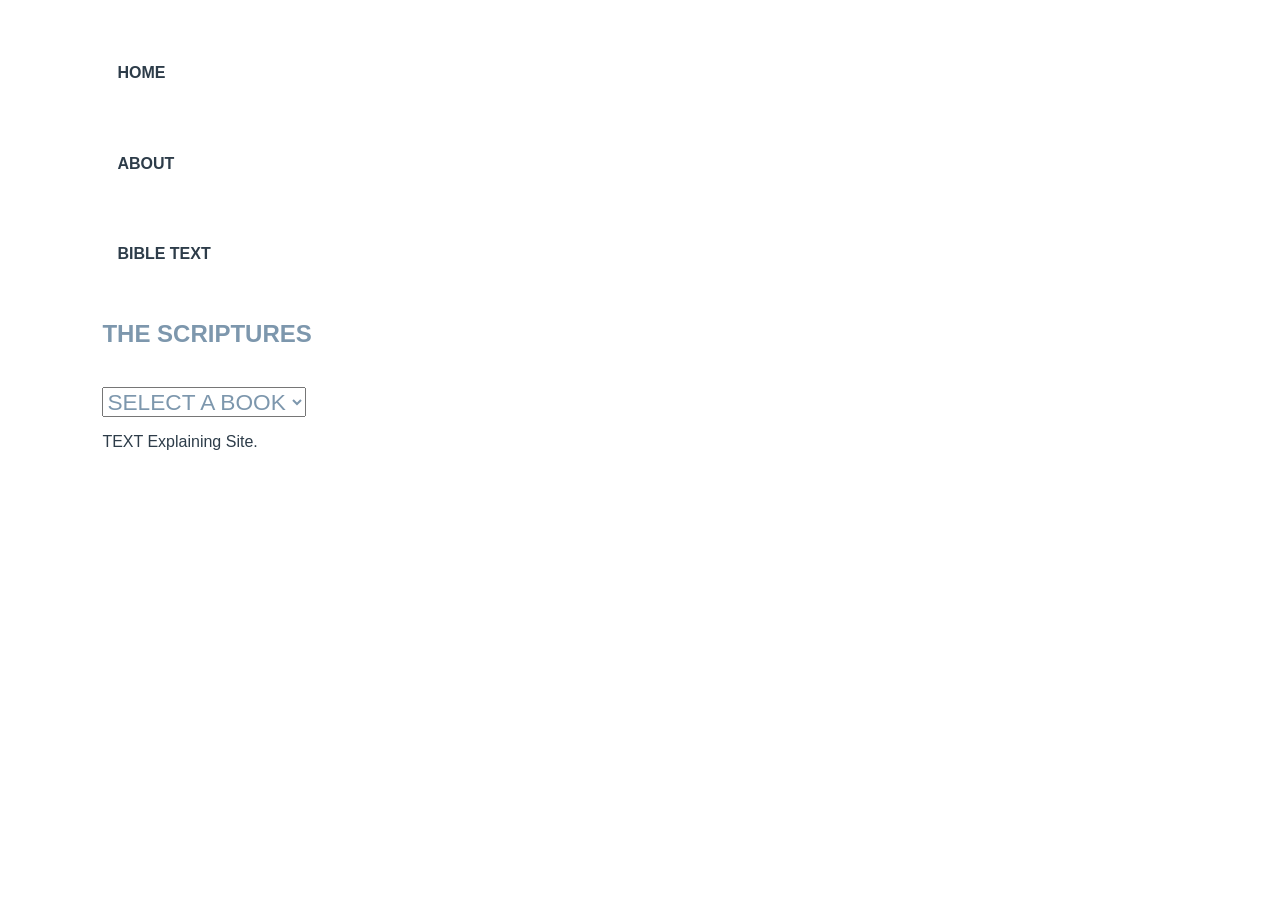
==== about.html @ 81dc3ba9 "Add files via upload" ====
<!doctype html>
<html>
	<head>
		<meta charset="utf-8"/>
		<meta name="viewport" content="width=device-width,initial-scale=1" />
		<link rel="stylesheet" href="css/style.css">
		<link rel="stylesheet" href="css/bootstrap/css/bootstrap.css">
		<link rel="stylesheet" href="css/font-awesome-4.7.0/css/font-awesome.min.css">
		<link rel="icon" type="image/png" href="http://zurafuse.com/images/zurlogo.ico"/>		
		<title>NAMES OF GOD EDITION OF THE KING JAMES</title>
	</head>
	<body>
		<section class="container-fluid">
			<div class="row social-links2">
				<div class="col-sm-4 no-padding">
					<a class="no-dec" href="index.html" target="_self">
						<div class="social-icons social-padding">
							<i class="fa fa-home fa-3x home"></i>
							<h4 class="side-menu">HOME</h4>
						</div>
					</a>				
				</div>
				<div class="col-sm-4 no-padding">
					<a class="no-dec" href="about.html" target="_self">
						<div class="social-icons social-padding">
							<i class="fa fa-info fa-3x info"></i>
							<h4 class="side-menu">ABOUT</h4>
						</div>
					</a>					
				</div>
				<div class="col-sm-4 no-padding">
					<a class="no-dec" href="bible.html?all" target="_self">
						<div class="social-icons social-padding">
							<i class="fa fa-book fa-3x book"></i>
							<h4 class="side-menu">BIBLE TEXT</h4>
						</div>
					</a>
				</div>
			</div>
		</section>
		<section class="container-fluid">
		<div class="row">
		<div class="col-sm-2">
			<div class="row top-padding social-links1">
				<aside>
					<a class="no-dec" href="index.html" target="_self">
						<div class="social-icons social-padding">
							<i class="fa fa-home fa-3x home"></i>
							<h4 class="side-menu">HOME</h4>
						</div>
					</a>
					<a class="no-dec" href="about.html" target="_self">
						<div class="social-icons social-padding">
							<i class="fa fa-info fa-3x info"></i>
							<h4 class="side-menu">ABOUT</h4>
						</div>
					</a>
					<a class="no-dec" href="bible.html?all" target="_self">
						<div class="social-icons social-padding">
							<i class="fa fa-book fa-3x book"></i>
							<h4 class="side-menu">BIBLE TEXT</h4>
						</div>
					</a>
				</aside>
			</div>		
		</div>
		<div class="col-sm-10">
			<div class="row">
				<div class="col-sm-5">
					<h1 class="lightGrey">THE SCRIPTURES</h1>
				</div>
				<div class="col-sm-5 bible-dropdown" >
					<select class="lightGrey bible-menu">
						<option>SELECT A BOOK</option>
					</select>
				</div>
			</div>
			<div class="row">
				<div class="col-sm-10">
					<p>TEXT Explaining Site.</p>
				</div>
				
			</div>
		</div>
		</div>
		</section>
		<script src = "js/jquery.js"></script>
		<script src = "css/bootstrap/js/bootstrap.min.js"></script>	
		<script src = "js/NewTestament.js"></script>
		<script src = "js/Prophets.js"></script>
		<script src = "js/Psalms.js"></script>
		<script src = "js/Torah.js"></script>
		<script src = "js/Gospels.js"></script>
		<script src = "js/jquery.js"></script>
		<script src = "js/Ketuvim.js"></script>
		<script src = "js/app.js"></script>
	</body>
</html>
---- css/style.css ----
* {
	-webkit-box-sixing: border-box;
	-moz-box-sizing: border-box;
	-ms-box-sizing: border-box;
	box-sizing: border-box;
	font-family: "Lato", sans-serif;
	color: #2d3c49;
 /* outline: 1px solid red !important; */
}

body {
	margin-left: 8%;
	margin-right: 8%;
}

.bible-menu {
	font-size: 17pt;
}

.bible-dropdown {
	padding-top: 20px;
}

.link-color {
	color: #2d3c49 !important;
}

.header-bottom-border {
	margin-top: 0;
	padding-bottom: 5px;
	border-bottom: solid;
	border-color: #7d97ad;
}


.side-menu {
	color: #2d3c49;
	text-decoration: none;
}

.head-align {
	text-align: right;
}

.top-padding {
	padding-top: 20px;
}

.social-padding {
	padding: 15px 5px 15px 15px;
}

.pad-my-stuff {
	padding: 3px;
}

.pad-my-stuff2 {
	padding: 9px;
}

.lightGrey {
	color: #7d97ad;
}

.pic-desc {
	font-size: 20pt;
	text-align: center;
	color: #2d3c49;
}

.pic-desc > a {
	color: #2d3c49;
}

.pic-link {
	text-align: center;
	padding-bottom: 30px;
	font-size: 12pt;
	word-wrap: break-word;
}

.pic-link > a {
	color: #2d3c49 !important;
}

.icons {
	border: solid 5px;
	border-color: white;
}

.icons:hover {
	border: solid 5px;
	border-color: #02b3e4;
}

.social-icons {
	background-color: white;
	text-decoration: none;
}

.social-icons:hover {
	background-color: #ddd;
}

.no-dec {
	text-decoration: none !important;
}

.social-links1 {
	display: flex;
}

.social-links2 {
	display: none;
}

.no-padding {
	padding: 0 !important;
	margin: 0 3px !important;
}

@media screen and (max-width: 480px)
{
	body {
		margin-left: 0;
		margin-right: 0;
		max-width: 94%;
	}
	
	.bible-dropdown {
		padding-top: 2px;
	}
	
	.head-align {
		text-align: left;
		font-size: 16pt;
	}

	.social-links1 {
		display: none;
	}
	
	.social-links2 {
		display: flex;
	}

	.icons {
		border: solid 5px;
		border-color: white;
		width: 75%;
	}

	.icons:hover {
		border: solid 5px;
		border-color: #02b3e4;
	}
	
}

@media screen and (min-width: 481px) and (max-width: 767px)
{
	body {
		margin-left: 4%;
		margin-right: 4%;
	}
	
	.bible-dropdown {
		padding-top: 2px;
	}

	.head-align {
		text-align: left;
	}

	.social-links1 {
		display: none;
	}
	
	.social-links2 {
		display: flex;
	}
	
		.icons {
		border: solid 5px;
		border-color: white;
		width: 80%;
	}

	.icons:hover {
		border: solid 5px;
		border-color: #02b3e4;
	}

}

@media screen and (min-width: 768px) and (max-width: 1024px)
{
	body {
		margin-left: 2%;
		margin-right: 2%;
	}

}
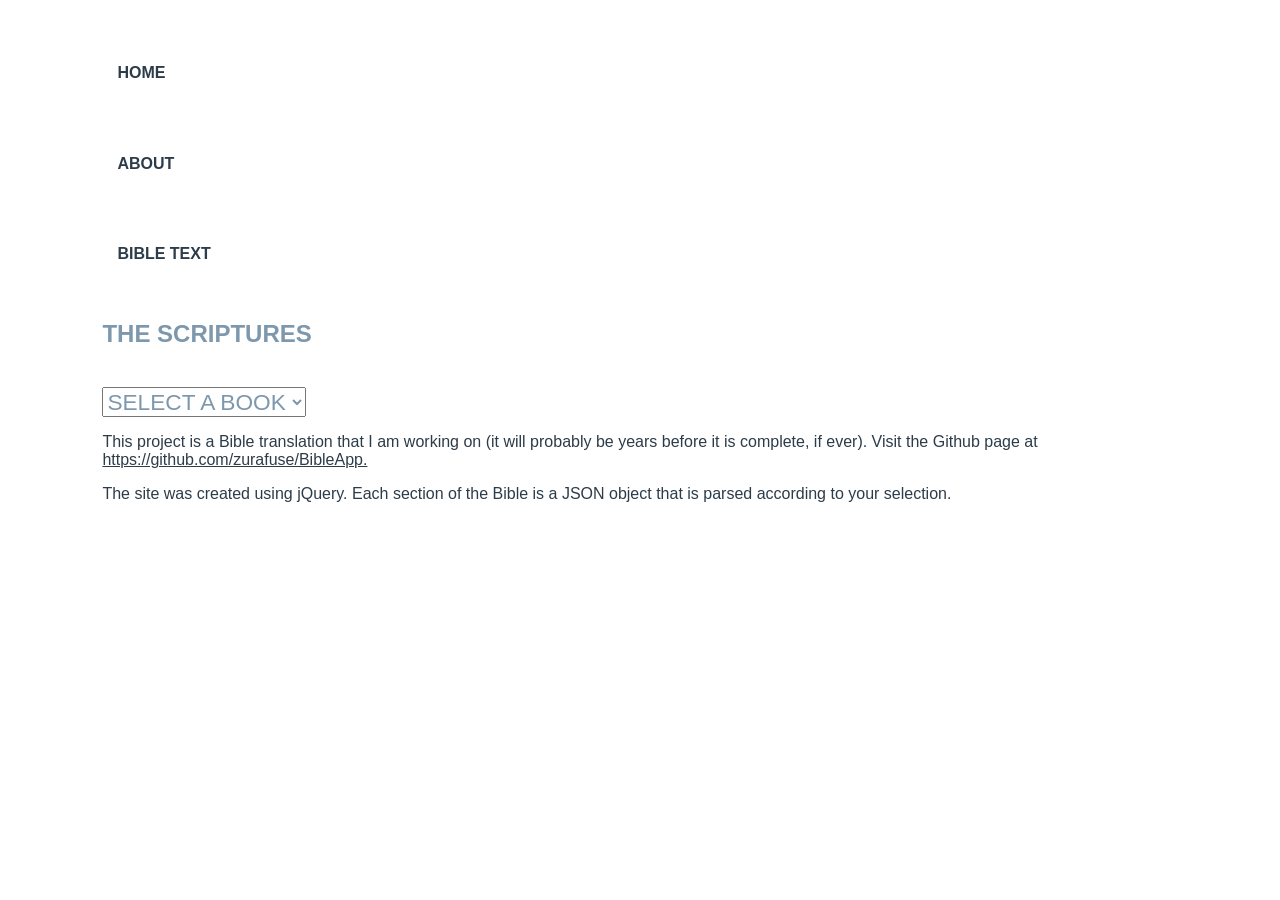
==== commit 4dfb1cab: "Add files via upload" ====
--- a/about.html
+++ b/about.html
@@ -77,7 +77,8 @@
 			</div>
 			<div class="row">
 				<div class="col-sm-10">
-					<p>TEXT Explaining Site.</p>
+					<p class="about-text">This project is a Bible translation that I am working on (it will probably be years before it is complete, if ever). Visit the Github page at <a href="https://github.com/zurafuse/BibleApp">https://github.com/zurafuse/BibleApp.</a></p>
+					<p class="about-text">The site was created using jQuery. Each section of the Bible is a JSON object that is parsed according to your selection.</p>
 				</div>
 				
 			</div>
--- a/css/style.css
+++ b/css/style.css
@@ -13,6 +13,49 @@
 	margin-right: 8%;
 }
 
+ul {
+	list-style-type:none;	
+}
+
+.books-class, .chapters, .verses, .previous, .next {
+	font-size: 16pt;
+}
+
+.verses {
+	padding-top: 8pt;	
+}
+
+.previous {
+	padding-top: 12pt;	
+	padding-bottom: 12pt;
+	font-weight: bold;
+	color: white;
+	background-color: #17591e;
+	text-align: center;
+	box-shadow: 5px 10px 18px #17591e;
+}
+
+.next {
+	padding-top: 12pt;
+	padding-bottom: 12pt;
+	font-weight: bold;
+	color: white;
+	background-color: #2c518c;
+	text-align: center;
+	box-shadow: 5px 10px 18px #2c518c;
+}
+
+.books-class:hover, .chapters:hover, .verses:hover {
+	font-size: 16pt;
+	background-color: #ddd;
+}
+
+.previous:hover, .next:hover {
+	font-size: 16pt;
+	color: black;
+	background-color: #ddd;
+}
+
 .bible-menu {
 	font-size: 17pt;
 }
@@ -201,5 +244,3 @@
 	}
 
 }
-
-
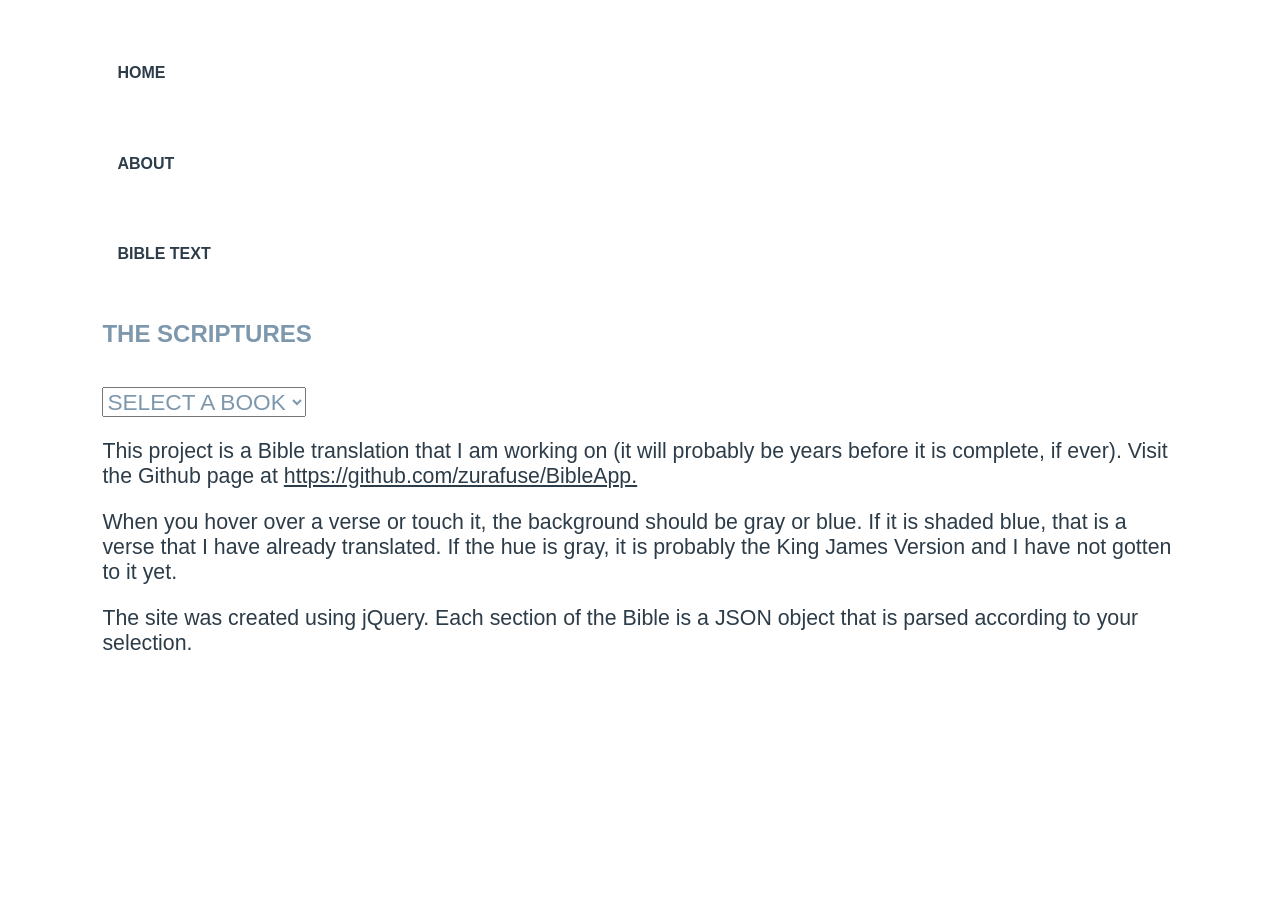
==== commit 40b1229d: "Add files via upload" ====
--- a/about.html
+++ b/about.html
@@ -78,6 +78,7 @@
 			<div class="row">
 				<div class="col-sm-10">
 					<p class="about-text">This project is a Bible translation that I am working on (it will probably be years before it is complete, if ever). Visit the Github page at <a href="https://github.com/zurafuse/BibleApp">https://github.com/zurafuse/BibleApp.</a></p>
+					<p class="about-text">When you hover over a verse or touch it, the background should be gray or blue. If it is shaded blue, that is a verse that I have already translated. If the hue is gray, it is probably the King James Version and I have not gotten to it yet.</p>
 					<p class="about-text">The site was created using jQuery. Each section of the Bible is a JSON object that is parsed according to your selection.</p>
 				</div>
 				
--- a/css/style.css
+++ b/css/style.css
@@ -25,6 +25,10 @@
 	padding-top: 8pt;	
 }
 
+.about-text {
+	font-size: 16pt;
+}
+
 .previous {
 	padding-top: 12pt;	
 	padding-bottom: 12pt;
@@ -33,6 +37,8 @@
 	background-color: #17591e;
 	text-align: center;
 	box-shadow: 5px 10px 18px #17591e;
+	margin-bottom: 8pt;
+	margin-top: 9pt;
 }
 
 .next {
@@ -43,11 +49,18 @@
 	background-color: #2c518c;
 	text-align: center;
 	box-shadow: 5px 10px 18px #2c518c;
-}
-
-.books-class:hover, .chapters:hover, .verses:hover {
+	margin-bottom: 8pt;
+	margin-top: 9pt;
+}
+
+.books-class:hover, .chapters:hover, .untranslated:hover {
 	font-size: 16pt;
 	background-color: #ddd;
+}
+
+.translated:hover {
+	font-size: 16pt;
+	background-color: #accaf9;
 }
 
 .previous:hover, .next:hover {
@@ -243,4 +256,4 @@
 		margin-right: 2%;
 	}
 
-}
+}
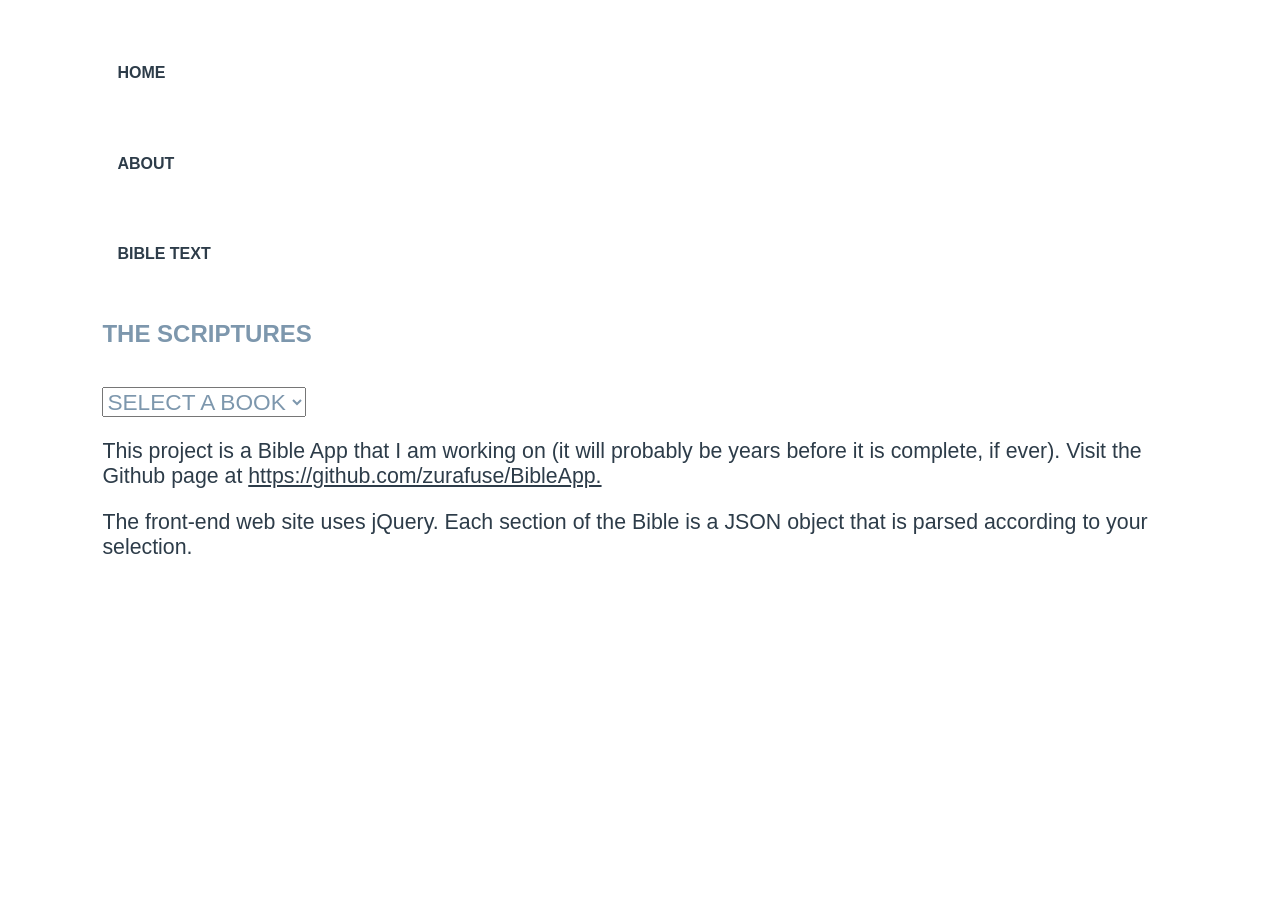
==== commit b982d9dc: "Updating the About page." ====
--- a/about.html
+++ b/about.html
@@ -6,7 +6,7 @@
 		<link rel="stylesheet" href="css/style.css">
 		<link rel="stylesheet" href="css/bootstrap/css/bootstrap.css">
 		<link rel="stylesheet" href="css/font-awesome-4.7.0/css/font-awesome.min.css">
-		<link rel="icon" type="image/png" href="http://zurafuse.com/images/zurlogo.ico"/>		
+		<link rel="icon" type="image/png" href="https://zurafuse.github.io/images/zurlogo.ico"/>		
 		<title>NAMES OF GOD EDITION OF THE KING JAMES</title>
 	</head>
 	<body>
@@ -77,9 +77,8 @@
 			</div>
 			<div class="row">
 				<div class="col-sm-10">
-					<p class="about-text">This project is a Bible translation that I am working on (it will probably be years before it is complete, if ever). Visit the Github page at <a href="https://github.com/zurafuse/BibleApp">https://github.com/zurafuse/BibleApp.</a></p>
-					<p class="about-text">When you hover over a verse or touch it, the background should be gray or blue. If it is shaded blue, that is a verse that I have already translated. If the hue is gray, it is probably the King James Version and I have not gotten to it yet.</p>
-					<p class="about-text">The site was created using jQuery. Each section of the Bible is a JSON object that is parsed according to your selection.</p>
+					<p class="about-text">This project is a Bible App that I am working on (it will probably be years before it is complete, if ever). Visit the Github page at <a href="https://github.com/zurafuse/BibleApp">https://github.com/zurafuse/BibleApp.</a></p>
+					<p class="about-text">The front-end web site uses jQuery. Each section of the Bible is a JSON object that is parsed according to your selection.</p>
 				</div>
 				
 			</div>
@@ -88,13 +87,7 @@
 		</section>
 		<script src = "js/jquery.js"></script>
 		<script src = "css/bootstrap/js/bootstrap.min.js"></script>	
-		<script src = "js/NewTestament.js"></script>
-		<script src = "js/Prophets.js"></script>
-		<script src = "js/Psalms.js"></script>
-		<script src = "js/Torah.js"></script>
-		<script src = "js/Gospels.js"></script>
-		<script src = "js/jquery.js"></script>
-		<script src = "js/Ketuvim.js"></script>
+		<script src = "js/bible.js"></script>
 		<script src = "js/app.js"></script>
 	</body>
 </html>
